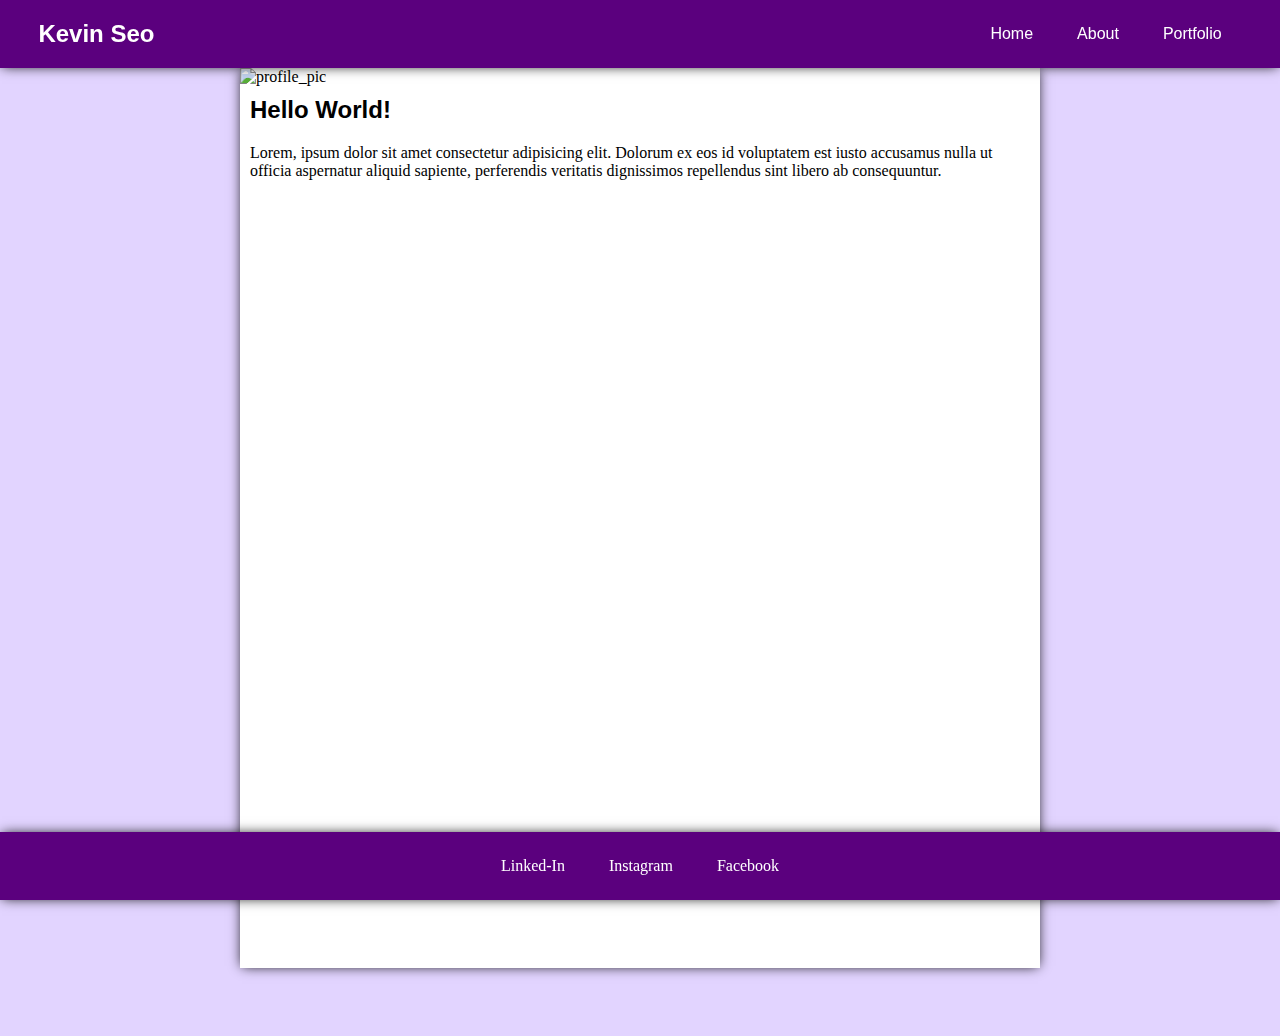
==== index.html @ ccc33326 "uploading pt1 files" ====
<!DOCTYPE html>
<html lang="en">
  <head>
    <meta charset="UTF-8" />
    <meta name="viewport" content="width=device-width, initial-scale=1.0" />
    <title>Personal Website</title>
    <link rel="stylesheet" href="style.css" />
  </head>
  <body>
    <header class="persistent-header">
      <h2 class="logo">Kevin Seo</h2>
      <nav class="main-nav">
        <ul class="links-list">
          <li><a href="">Home</a></li>
          <li><a href="./html/about.html">About</a></li>
          <li><a href="./html/portfolio.html">Portfolio</a></li>
        </ul>
      </nav>
    </header>
    <main>
      <img
        src="../block09_Personal-Website-Pt1/img/profile.jpg"
        alt="profile_pic"
        class="about-image"
      />

      <h2 class="mission-statement">Hello World!</h2>
      <p class="mission-statement">
        Lorem, ipsum dolor sit amet consectetur adipisicing elit. Dolorum ex eos
        id voluptatem est iusto accusamus nulla ut officia aspernatur aliquid
        sapiente, perferendis veritatis dignissimos repellendus sint libero ab
        consequuntur.
      </p>
    </main>
    <footer class="persistent-footer">
      <nav class="main-nav">
        <ul class="links-list">
          <li>
            <a href="" style="font-family: 'Times New Roman', Times, serif"
              >Linked-In</a
            >
          </li>
          <li>
            <a
              href="./html/about.html"
              style="font-family: 'Times New Roman', Times, serif"
              >Instagram</a
            >
          </li>
          <li>
            <a href="" style="font-family: 'Times New Roman', Times, serif"
              >Facebook</a
            >
          </li>
        </ul>
      </nav>
    </footer>
  </body>
</html>
---- style.css ----
* {
  padding: 0;
  margin: 0;
  box-sizing: border-box;
}

html {
  background-color: rgb(226, 212, 255);
}
main {
  background-color: rgb(255, 255, 255);
  margin: 68px auto;
  min-height: 100vh;
  box-shadow: 0 0 12px -2px black;
  width: 800px;
}

a,
h1,
h2,
h3 {
  text-decoration: none;
  font-family: sans-serif;
}

.persistent-header {
  background-color: rgb(91, 0, 126);
  color: white;
  position: fixed;
  top: 0;
  left: 0;
  right: 0;
  display: flex;
  justify-content: space-between;
  align-items: center;
  padding: 20px 3%;
  box-shadow: 0 0 12px -2px black;
}

.links-list li {
  display: inline-block;
}

.links-list a {
  color: white;
  padding: 20px;
}

/* .about-img {
 
} */

.persistent-footer {
  background-color: rgb(91, 0, 126);
  color: white;
  position: fixed;
  bottom: 0;
  left: 0;
  right: 0;
  align-items: center;
  padding: 25px 3%;
  text-align: center;
  box-shadow: 0 0 12px -2px black;
}

.mission-statement {
  padding: 10px;
}

.about-section {
  min-height: 30vh;
  padding: 10px;
}

/* .about-section h2{
    padding: 0 20px;
} */

.about-section img,
.port-section img {
  height: 20vh;
}

.about-image-one,
.about-image-three,
.port-image-one,
.port-image-three {
  float: right;
}

.about-image-two,
.port-image-two {
  float: left;
  padding: 0 20px 0 0;
}

.port-section {
  width: 700px;
  height: 30vh;
  background: #fafafa;
  color: #222;
  box-shadow: 0 3px 6px -2px #000000;
  margin: 2em auto;
  padding: 1em;
}
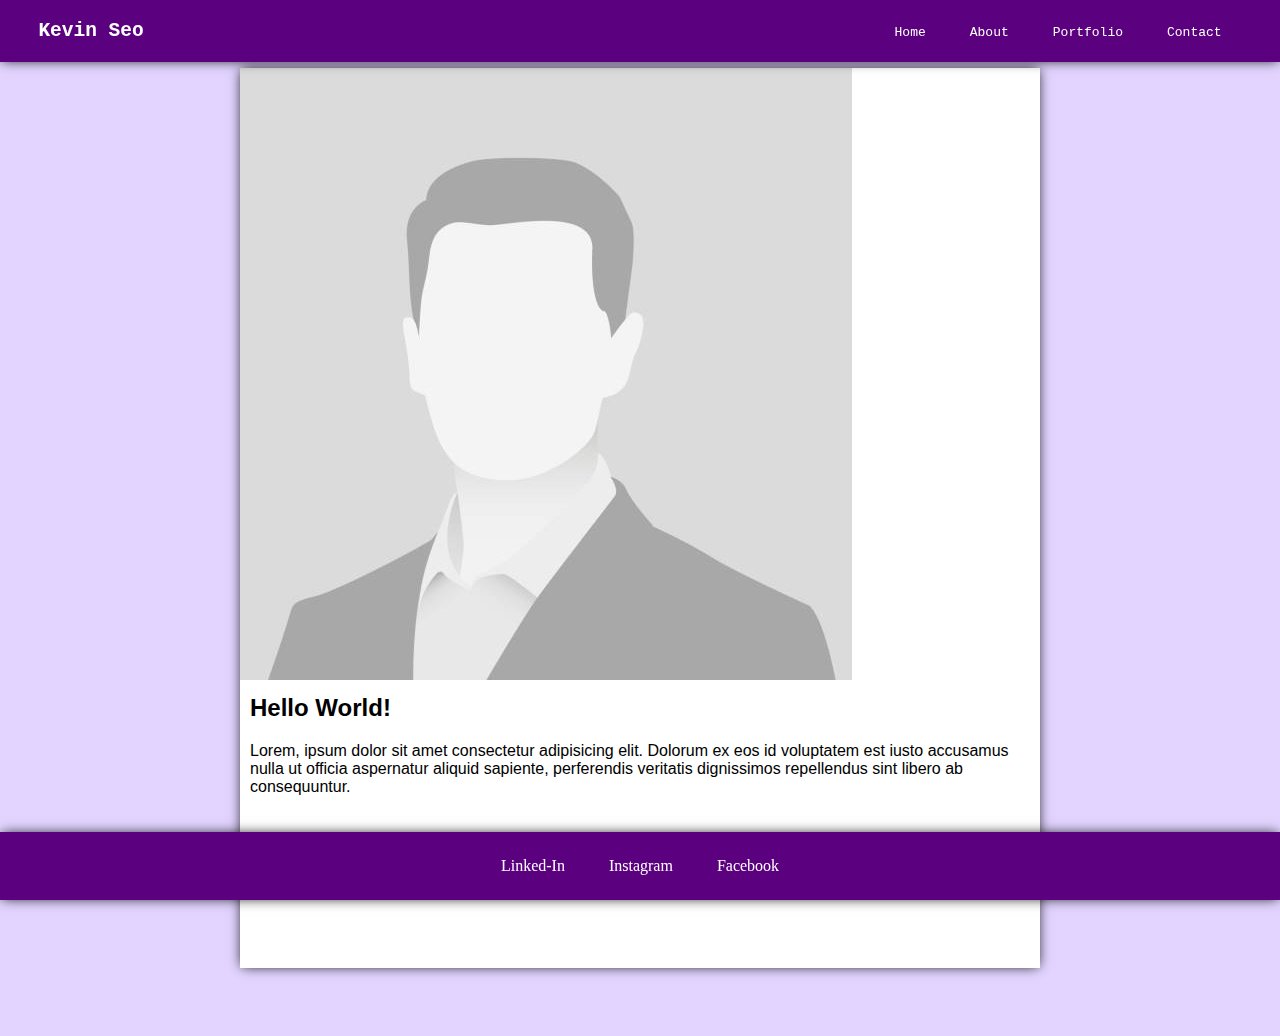
==== commit 9afcb0b8: "Add files via upload" ====
--- a/index.html
+++ b/index.html
@@ -14,14 +14,15 @@
           <li><a href="">Home</a></li>
           <li><a href="./html/about.html">About</a></li>
           <li><a href="./html/portfolio.html">Portfolio</a></li>
+          <li><a href="./html/contact.html">Contact</a></li>
         </ul>
       </nav>
     </header>
     <main>
-      <img
-        src="../block09_Personal-Website-Pt1/img/profile.jpg"
+      <img 
+        src="./img/profile.jpg"
         alt="profile_pic"
-        class="about-image"
+        class="profile"
       />
 
       <h2 class="mission-statement">Hello World!</h2>
--- a/style.css
+++ b/style.css
@@ -20,7 +20,7 @@
 h2,
 h3 {
   text-decoration: none;
-  font-family: sans-serif;
+  font-family: monospace;
 }
 
 .persistent-header {
@@ -46,6 +46,10 @@
   padding: 20px;
 }
 
+a:hover {
+  font-size: 18px;
+}
+
 /* .about-img {
  
 } */
@@ -65,6 +69,15 @@
 
 .mission-statement {
   padding: 10px;
+  font-family: sans-serif !important;
+}
+.profile-pic {
+  height: 60vh;
+}
+.about-port-title {
+  text-align: center;
+  padding: 1em;
+  font-family: monospace;
 }
 
 .about-section {
@@ -103,3 +116,62 @@
   margin: 2em auto;
   padding: 1em;
 }
+
+.contact-form-container {
+  display: block;
+  font-size: 25px;
+  padding: 20px;
+}
+.contact-statement {
+  font-size: 40px;
+}
+.contact-form {
+  font-size: 25px;
+  padding: 20px;
+}
+button {
+  box-shadow: 0 3px 6px -2px #000000;
+}
+
+/* Desktop: 1680 x 1050
+iPad: 1024 x 768
+Mobile: 480 x 320 */
+
+/*Mobile*/
+@media only screen and (max-width: 480px) {
+  html {
+    background-color: rgb(255, 212, 212);
+  }
+  .persistent-header {
+    background-color: rgb(126, 0, 0);
+  }
+  .persistent-footer {
+    background-color: rgb(126, 0, 0);
+  }
+}
+
+/*Tablet*/
+@media only screen and (min-width: 481px) and (max-width: 800px) {
+  html {
+    background-color: rgb(212, 216, 255);
+  }
+  .persistent-header {
+    background-color: rgb(6, 0, 126);
+  }
+  .persistent-footer {
+    background-color: rgb(6, 0, 126);
+  }
+}
+
+/*Desktop*/
+@media only screen and (min-width: 801px) {
+  html {
+    background-color: rgb(226, 212, 255);
+  }
+  .persistent-header {
+    background-color: rgb(91, 0, 126);
+  }
+  .persistent-footer {
+    background-color: rgb(91, 0, 126);
+  }
+}
